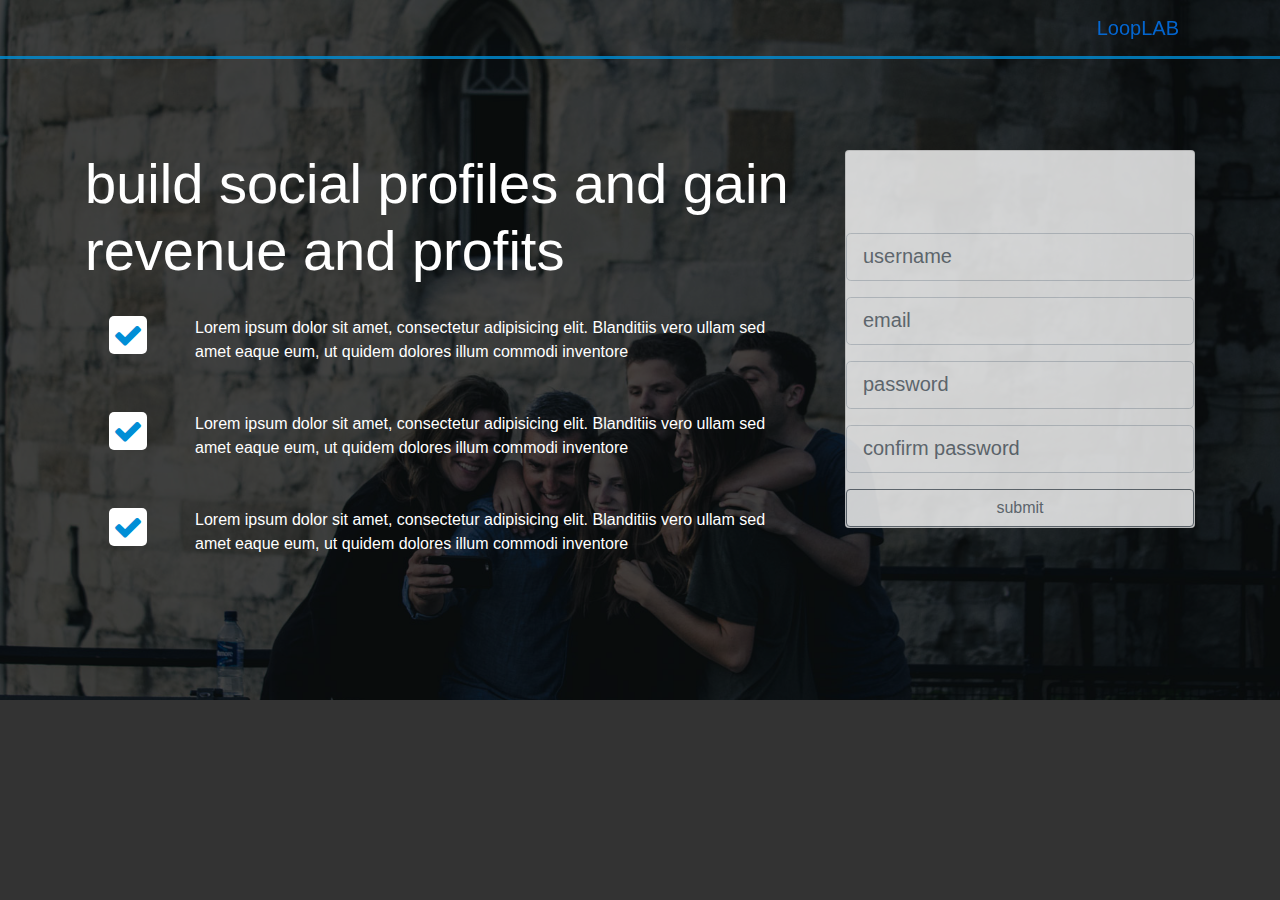
==== index.html @ 6f7ee755 "remove h1 tag index.html" ====
<!DOCTYPE html>
<html lang="en">
<head>
  <meta charset="UTF-8">
  <meta name="viewport" content="width=device-width, initial-scale=1.0">
  <meta http-equiv="X-UA-Compatible" content="ie=edge">
  <link rel="stylesheet" href="css/font-awesome.min.css">
  <link rel="stylesheet" href="css/bootstrap.css">
  <link rel="stylesheet" href="css/style.css">
  <link rel="stylesheet" href="https://maxcdn.bootstrapcdn.com/bootstrap/4.0.0-alpha.6/css/bootstrap.min.css" integrity="sha384-rwoIResjU2yc3z8GV/NPeZWAv56rSmLldC3R/AZzGRnGxQQKnKkoFVhFQhNUwEyJ" crossorigin="anonymous">
  <title>LoopLAB</title>
</head>
<body>

  <nav class="navbar navbar-toggleable navbar-inverse bg-inverse fixed-top">
    <div class="container">
      <button class="navbar-toggler navbar-toggler-right" data-toggle="collapse" data-target="#navbarCollapse">
        <span class="navbar-toggler-icon"></span>
      </button>
      <a href="#" class="navbar-brand">LoopLAB</a>
      <div class="collapse navbar-collapse" id="navbarCollapse">
        <ul class="navbar-nav ml-auto">
          <li class="nav-item">
            <a class="nav-link" href="#">Home</a>
          </li>
          <li class="nav-item">
            <a class="nav-link" href="#explore-head-section">Explore</a>
          </li>
          <li class="nav-item">
            <a class="nav-link" href="#create-head-section">Create</a>
          </li>
          <li class="nav-item">
            <a class="nav-link" href="#share-head-section">Share</a>
          </li>
        </ul>
      </div>
    </div>
  </nav>
  <!--home section-->
  <header id="homesection">
    <div class="dark-overlay">
      <div class="home-inner">
        <div class="container">
          <div class="row">
            <div class="col-md-8">
               <h1 class="display-4">build<strong> social profiles</strong>
                 and gain revenue and <strong>profits</strong></h1>
                 <div class="d-flex felex-row">
                      <div class="p-4 align-self-start">
                        <i class="fa fa-check"></i>
                      </div>
                      <div class="p-4 align-self-end">
                        Lorem ipsum dolor sit amet, consectetur adipisicing elit.
                        Blanditiis vero ullam sed amet eaque eum,
                        ut quidem dolores illum commodi inventore
                      </div>
                 </div>
              <div class="d-flex felex-row">
                <div class="p-4 align-self-start">
                  <i class="fa fa-check"></i>
                </div>
                <div class="p-4 align-self-end">
                  Lorem ipsum dolor sit amet, consectetur adipisicing elit.
                  Blanditiis vero ullam sed amet eaque eum,
                  ut quidem dolores illum commodi inventore
                </div>
              </div>
              <div class="d-flex felex-row">
                <div class="p-4 align-self-start">
                  <i class="fa fa-check"></i>
                </div>
                <div class="p-4 align-self-end">
                  Lorem ipsum dolor sit amet, consectetur adipisicing elit.
                  Blanditiis vero ullam sed amet eaque eum,
                  ut quidem dolores illum commodi inventore
                </div>
              </div>
            </div>
            <div class="col-md-4">
                <div class="card card-primary card-form text-center">
                  <div class="card-block">
                    <h3>sign up today</h3>
                    <p>please fill out this form to register</p>
                    <form>
                      <div class="form-group">
                        <input type="text" name="username"
                               class="form-control form-control-lg" placeholder="username">
                      </div>
                      <div class="form-group">
                        <input type="email" name="email"
                               class="form-control form-control-lg" placeholder="email">
                      </div>
                      <div class="form-group">
                        <input type="password" name="password"
                               class="form-control form-control-lg" placeholder="password">
                      </div>
                      <div class="form-group">
                        <input type="password" name="password2"
                               class="form-control form-control-lg" placeholder="confirm password">
                      </div>
                      <input type="submit" value="submit" class="btn btn-outline-secondary btn-block">
                    </form>
                  </div>
                </div>
            </div>
          </div>
        </div>
      </div>

    </div>
  </header>

  <script src="js/jquery.min.js"></script>
  <script src="js/tether.min.js"></script>
  <script src="js/bootstrap.min.js"></script>
</body>
</html>
---- css/style.css ----
body {
  background: #333;
  color: #fff; }

.navbar {
  border-bottom: #008ed6 3px solid;
  opacity: 0.8; }

#homesection {
  background: url("../img/home.jpg") no-repeat center top fixed;
  background-size: cover;
  background-attachment: fixed;
  min-height: 700px; }
  #homesection .dark-overlay {
    background-color: rgba(0, 0, 0, 0.7);
    position: absolute;
    top: 0;
    left: 0;
    width: 100%;
    min-height: 700px; }
  #homesection .home-inner {
    padding-top: 150px;
    color: #fff; }
  #homesection .card-form {
    opacity: 0.8; }
  #homesection .fa {
    color: #008ed6;
    background: #fff;
    padding: 4px;
    border-radius: 5px;
    font-size: 30px; }

@media (max-width: 576px) {
  nav .container {
    width: 100%; } }
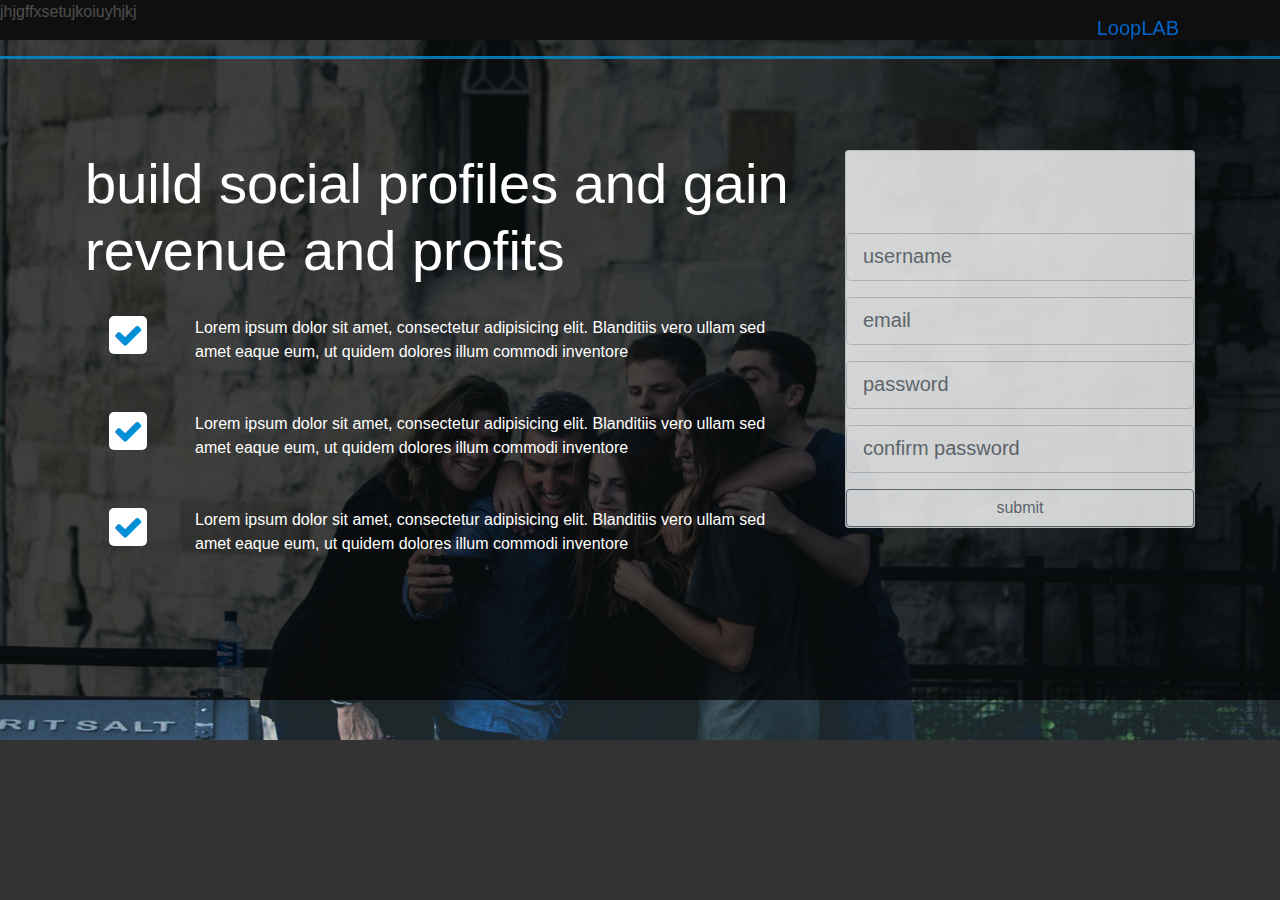
==== commit 5a6a170b: "add p tag to index.html" ====
--- a/index.html
+++ b/index.html
@@ -11,7 +11,7 @@
   <title>LoopLAB</title>
 </head>
 <body>
-
+<p>jhjgffxsetujkoiuyhjkj</p>
   <nav class="navbar navbar-toggleable navbar-inverse bg-inverse fixed-top">
     <div class="container">
       <button class="navbar-toggler navbar-toggler-right" data-toggle="collapse" data-target="#navbarCollapse">
